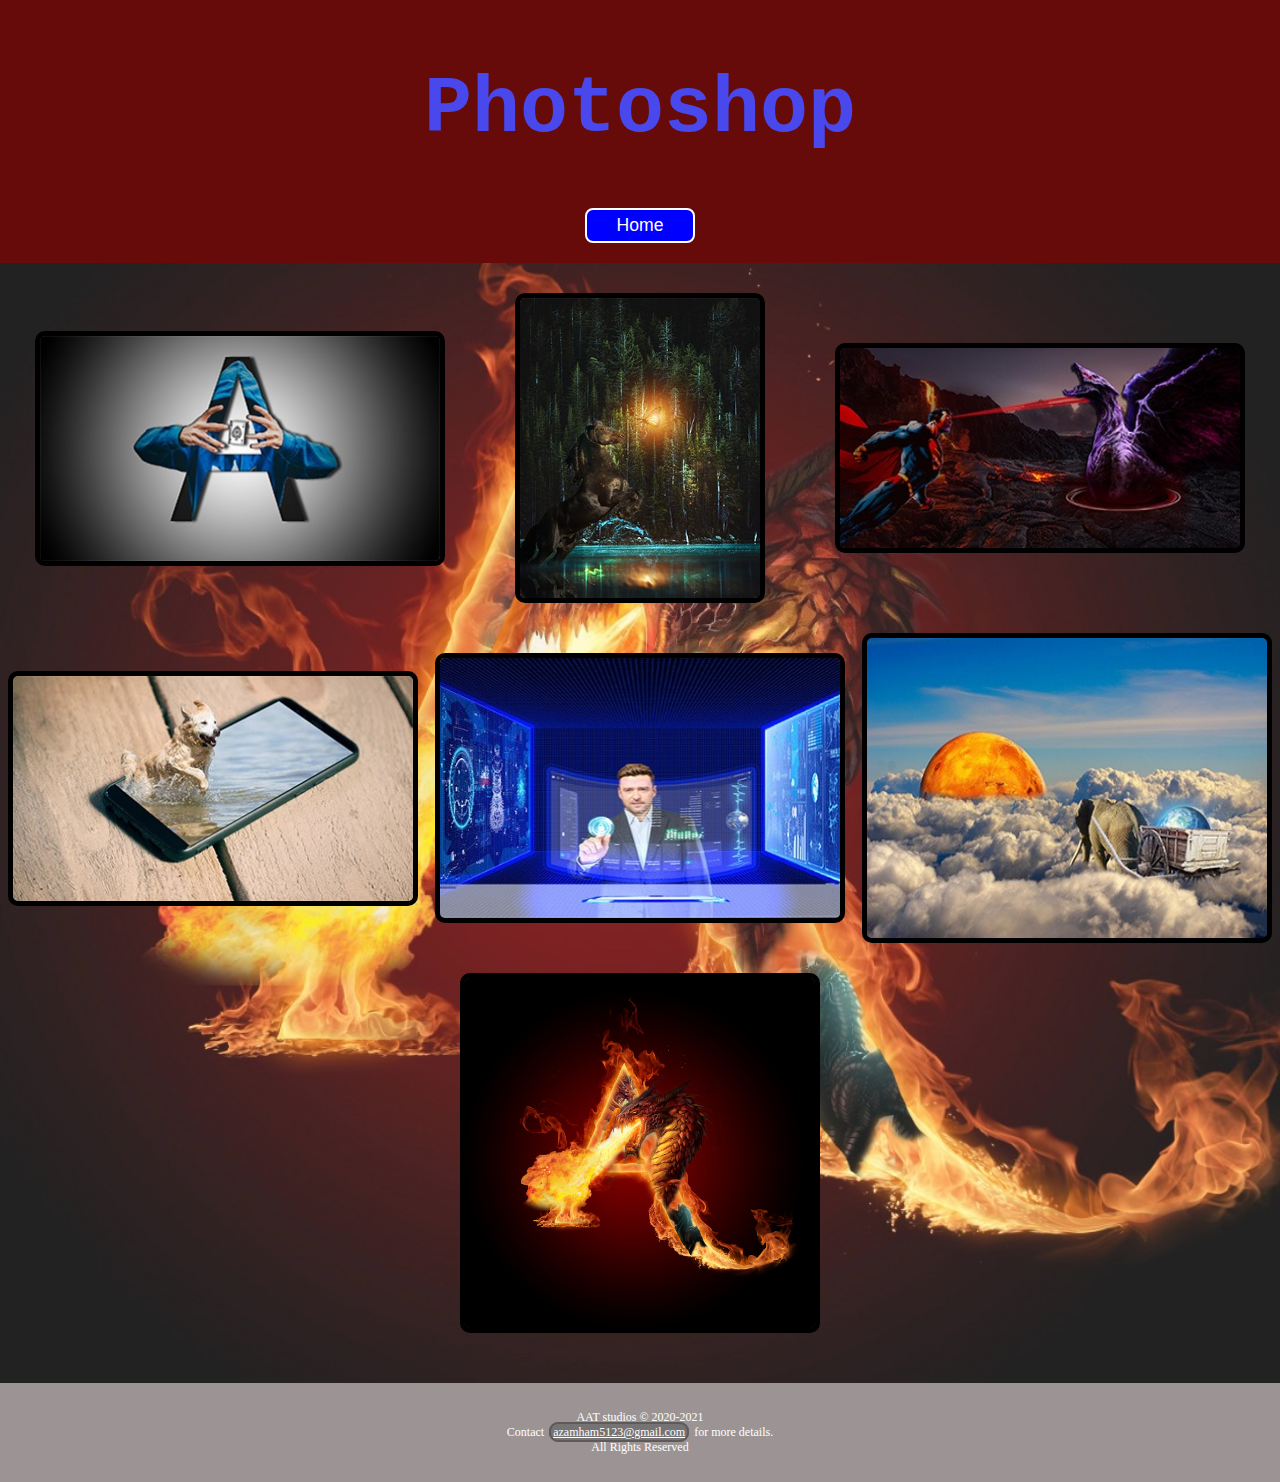
==== photoshop .html @ 0d77e05d "my portfolio" ====
<html lang="en">
<head>
    <meta charset="UTF-8">
    <meta name="viewport" content="width=device-width, initial-scale=1.0">
    <link rel="stylesheet" href="css//photoshop .css">
    <link rel="icon" href="imgs/aat-logo.png" type="image/gif" sizes="16x16">
    <title>Photoshop</title>
</head>
<body>
    <style>
        body {
            background-image: url(imgs/abg.jpeg);
            background-position: center center;
            background-repeat: no-repeat;
            background-size: cover;
        }
    </style>
    
    <header class="header">
        <h1 class="head-name">Photoshop</h1>
        <button><a href="index .html"  class="tools">Home</a></button>
    </header>
    <div class="anime">
        <div class="flex-1">
            <img src="imgs/initial.jpeg" alt="" class="imgs" width="400" height="225">
            <img src="imgs/horse.jpeg" alt="" class="imgs" height="300">
            <img src="imgs/supes.jpeg" alt="" class="imgs" width="400" height="200">
        </div>
        <div class="flex-2">
            <img src="imgs/dog.jpeg" alt="" class="imgs" width="400" height="225">
            <img src="imgs/tech.jpeg" alt="" class="imgs" width="400" height="260">
            <img src="imgs/elephant.jpeg" alt="" class="imgs" width="400" height="300">
        </div>
        <div class="flex-3">
            <img src="imgs/A-dragon.jpeg" alt="" class="imgs" width="350" height="350">
        </div>
    </div>
    <footer class="footer">
        <p>AAT studios &copy; 2020-2021<br>
         Contact <a href="https://mail.google.com/mail/u/0/#inbox?compose=CllgCJTLpxQTMpGHbMTjLpFLPXSLqxLzznQFpkdTcTDGkLDjsbbRmXjCTmqSJqjxCrBMCcjkzLV" class="gmail">azamham5123@gmail.com</a> for more details. <br>
         All Rights Reserved</p>
    </footer>
</body>
</html>
---- css/photoshop .css ----
body {
    margin: 0%;
}

header {
    text-align: center;
}
.header {
    max-width: auto;
    background-color: #670a0a;
    padding: 10px;
}
.head-name {
    color: rgb(72, 72, 236);
    text-align: center;
    font-size: 500%;
    font-family: 'Courier New', Courier, monospace;
}
.tools {
    text-decoration: none;
    color: white;
}
button {
    padding: 5px 30px;
    background-color: blue;
    font-size: 110%;
    border-radius: 8px;
    border: 2px solid white;
    margin-bottom: 10px;
}

.flex-1,
.flex-2,
.flex-3 {
    display: flex;
    justify-content: space-around;
    margin: 30px 0px;
}
.imgs {
    align-self: center;
    border: 5px solid black;
    border-radius: 10px;
}

.anime img {
    display: block;
    transition: all 1.5s;
}
.imgs:active {
    transform: scale(1.65);
    border: none;
}

.tools:hover {
    color: blue;
}
button:hover {
    background-color: white;
    font-size: 100%;
    border: 2px solid blue;
}
a {
    color: white;
}
.footer {
    padding: 15px;
    background-color: rgb(156, 148, 148);
    color: white;
    margin-top: 50px;
    text-align: center;
    font-size: 75%;
}
.gmail {
   background-color: rgb(117, 115, 115);
   margin: 7px 2px;
   padding: 1px 2px;
   border: 2px solid rgb(94, 90, 90);
   border-radius: 9px;
}

@media screen and (max-width: 600px) {
    body {
        max-width: auto;
    }
    
    .head-name {
        font-size: 210%;
    }
    button {
        padding: 7px 10px;
        font-size: 80%;
        border-radius: 5px;
    }
    .flex-1,
    .flex-2 {
        display: initial;
    }
    .imgs {
        width: 100%;
        text-align: center;
        margin: 20px 10px;
    }
    
}
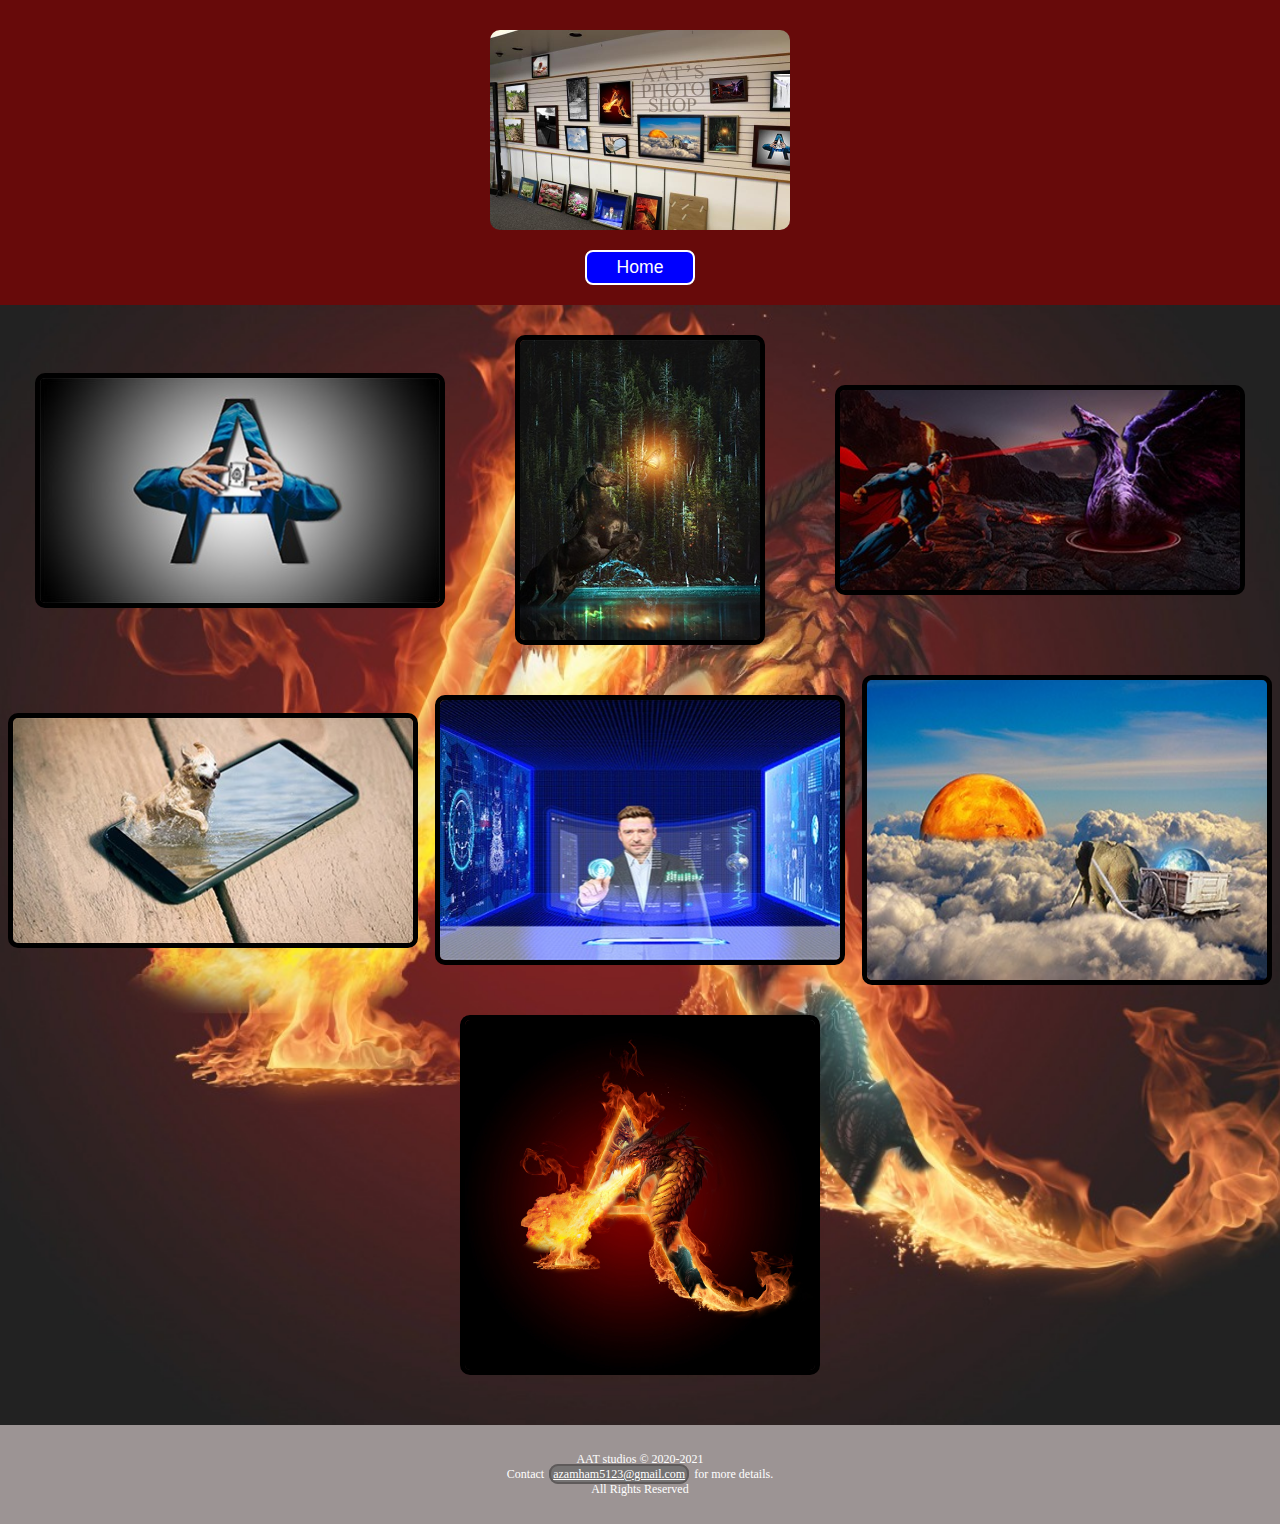
==== commit 77741364: "y" ====
--- a/photoshop .html
+++ b/photoshop .html
@@ -17,7 +17,7 @@
     </style>
     
     <header class="header">
-        <h1 class="head-name">Photoshop</h1>
+        <img src="imgs/psheader.jpeg" alt="" class="head-name" width="300" width="200"><br>
         <button><a href="index .html"  class="tools">Home</a></button>
     </header>
     <div class="anime">
--- a/css/photoshop .css
+++ b/css/photoshop .css
@@ -11,10 +11,9 @@
     padding: 10px;
 }
 .head-name {
-    color: rgb(72, 72, 236);
+    margin: 20px 0;
+    border-radius: 10px;
     text-align: center;
-    font-size: 500%;
-    font-family: 'Courier New', Courier, monospace;
 }
 .tools {
     text-decoration: none;
